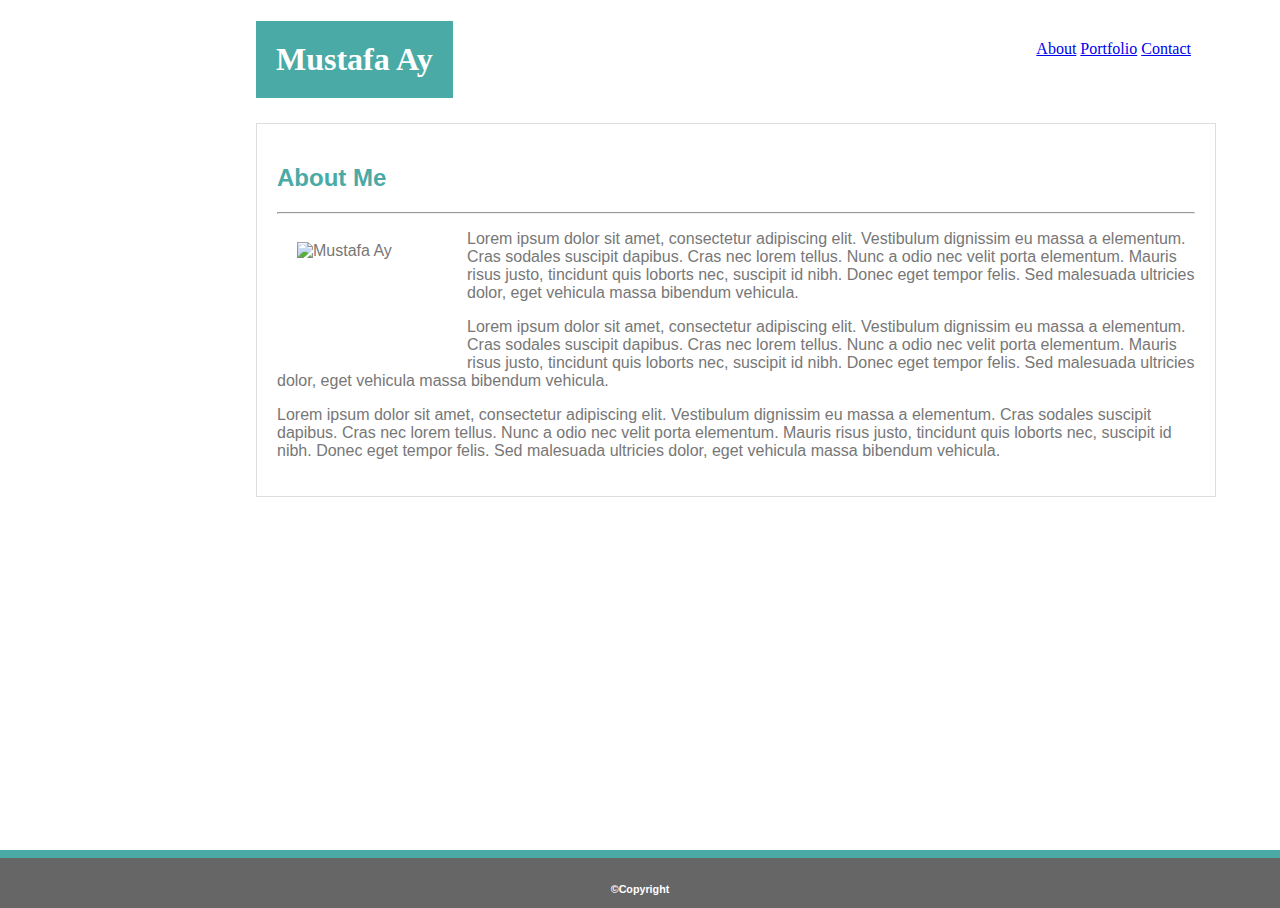
==== index.html @ 73e7a6e8 "About Me is done" ====
<!DOCTYPE html>
<html lang="en-us">

<head>
    <meta charset="UTF-8">
    <meta name="viewport" content="width=device-width, initial-scale=1.0">
    <meta http-equiv="X-UA-Compatible" content="ie=edge">
    <title>Welcome</title>
    <link rel="stylesheet" type="text/css" href="assets/css/style.css">
</head>

<body>
    <div class="wrapper">
    <div class="header-filler">

        <header>

            <h1>Mustafa Ay</h1>
            <nav>
                <a href="index.html">About</a>
                <a href="portfolio.html">Portfolio</a>
                <a href="contact.html">Contact</a>
            </nav>

            <div class="clearfix"></div>


        </header>
    </div>

    
    <div class="main">

        <section id="main-bio">
            <h2>About Me</h2>
            <hr>
            <img src="assets/images/profile.jpg" alt=" Mustafa Ay" width="150px" height="100px">
            <p>Lorem ipsum dolor sit amet, consectetur adipiscing elit. Vestibulum dignissim eu massa a elementum. Cras
                sodales suscipit dapibus. Cras nec lorem tellus. Nunc a odio nec velit porta elementum. Mauris risus
                justo,
                tincidunt quis loborts nec, suscipit id nibh. Donec eget tempor felis. Sed malesuada ultricies dolor,
                eget
                vehicula massa bibendum vehicula.</p>
            <p>Lorem ipsum dolor sit amet, consectetur adipiscing elit. Vestibulum dignissim eu massa a elementum. Cras
                sodales suscipit dapibus. Cras nec lorem tellus. Nunc a odio nec velit porta elementum. Mauris risus
                justo,
                tincidunt quis loborts nec, suscipit id nibh. Donec eget tempor felis. Sed malesuada ultricies dolor,
                eget
                vehicula massa bibendum vehicula.</p>
            <p>Lorem ipsum dolor sit amet, consectetur adipiscing elit. Vestibulum dignissim eu massa a elementum. Cras
                sodales suscipit dapibus. Cras nec lorem tellus. Nunc a odio nec velit porta elementum. Mauris risus
                justo,
                tincidunt quis loborts nec, suscipit id nibh. Donec eget tempor felis. Sed malesuada ultricies dolor,
                eget
                vehicula massa bibendum vehicula.</p>

                <div class="clearfix"></div>
        </section>
    </div>
    <div class="push"></div>
</div>



    <footer class="footer">
        <h6>&copy;Copyright</h6>
    </footer>

</body>

</html>
---- assets/css/style.css ----
body {
    /* width: 960px; */
    font-family: 'Arial', 'Helvetica Neue', Helvetica, sans-serif;
    color: #777777;
    margin: 0 auto;
    background-image: url(../images/morocco.png)
}

.header-filler {
    background-color: #ffffff;
}

header {
    width: 960px;
    margin-left: 20%;
    background-color: #ffffff;
    color: #4aaaa5;
    
    font-family: 'Georgia', Times, Times New Roman, serif;
    
    
}

.main {
    width: 960px;
    margin-top: 25px;
    margin-left: 20%;
}

h1 {
    color: white;
    background-color: #4aaaa5;
    float: left;
    padding: 20px;
    margin-bottom: 0px;
}

nav {
    float: right;
    
    margin-top: 40px;
    margin-right: 25px;
    color: grey;
}
/* About Me Begins */
#main-bio {
    background-color: #ffffff;
    border: 1px solid #dddddd;
    margin-top: 0%;
    padding: 20px;

}

#main-bio h2 {
    color: #4aaaa5;
}

#main-bio img {
    margin: 20px;
    float: left;
    
}

#main-bio p {
    
}
/* About Me Ends */
footer {
    background-color: #666666;
    border-top: 8px solid #4aaaa5;
    color: white;
    text-align: center; 
    
}


.clearfix::after {
    content: "";
    clear: both;
    display: table;
  }

  /* Sticky Footer */
  html, body {
    height: 100%;
    margin: 0;
  }
  .wrapper {
    min-height: 100%;
  
    /* Equal to height of footer */
    /* But also accounting for potential margin-bottom of last child */
    margin-bottom: -50px;
  }
  .footer,
  .push {
    height: 50px;
  }
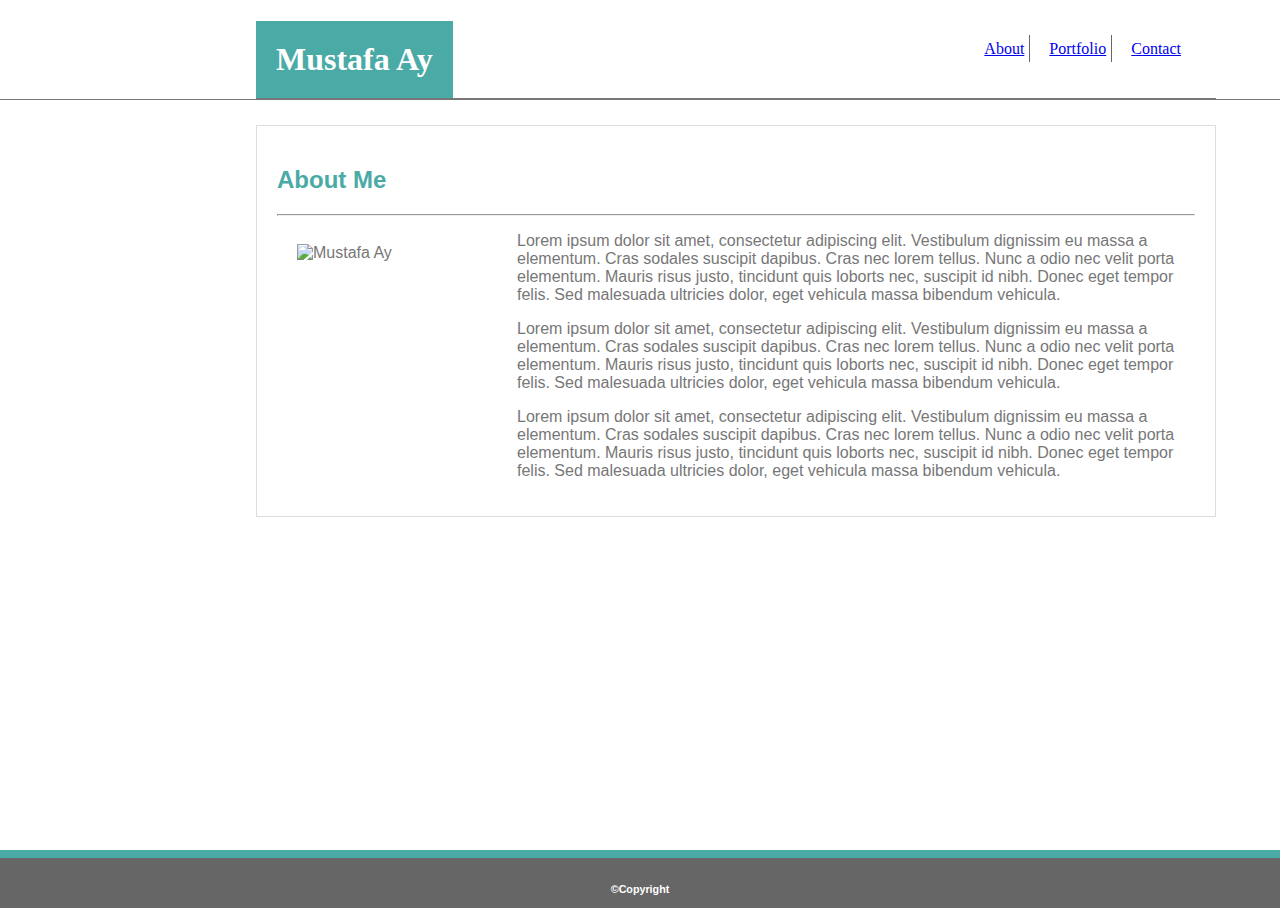
==== commit 420cfbb6: "FINAL" ====
--- a/index.html
+++ b/index.html
@@ -5,60 +5,74 @@
     <meta charset="UTF-8">
     <meta name="viewport" content="width=device-width, initial-scale=1.0">
     <meta http-equiv="X-UA-Compatible" content="ie=edge">
+    <link rel="icon" href="https://www.crossed-flag-pins.com/animated-flag-gif/gifs/Turkey_240-animated-flag-gifs.gif">
     <title>Welcome</title>
     <link rel="stylesheet" type="text/css" href="assets/css/style.css">
 </head>
 
 <body>
     <div class="wrapper">
-    <div class="header-filler">
+        <div class="header-filler">
 
-        <header>
+            <header>
 
-            <h1>Mustafa Ay</h1>
-            <nav>
-                <a href="index.html">About</a>
-                <a href="portfolio.html">Portfolio</a>
-                <a href="contact.html">Contact</a>
-            </nav>
+                <h1>Mustafa Ay</h1>
+                <nav>
+                    <a class="about" href="index.html">About</a>
+                    <a class="portfolio" href="portfolio.html">Portfolio</a>
+                    <a href="contact.html">Contact</a>
+                </nav>
 
-            <div class="clearfix"></div>
+                <div class="clearfix"></div>
 
 
-        </header>
+            </header>
+        </div>
+
+        <!-- Content Starts -->
+
+
+        <div class="main">
+
+            <section id="main-bio">
+                <h2>About Me</h2>
+                <hr>
+                <img src="assets/images/profile.jpg" alt=" Mustafa Ay">
+                <p>Lorem ipsum dolor sit amet, consectetur adipiscing elit. Vestibulum dignissim eu massa a elementum.
+                    Cras
+                    sodales suscipit dapibus. Cras nec lorem tellus. Nunc a odio nec velit porta elementum. Mauris
+                    risus
+                    justo,
+                    tincidunt quis loborts nec, suscipit id nibh. Donec eget tempor felis. Sed malesuada ultricies
+                    dolor,
+                    eget
+                    vehicula massa bibendum vehicula.</p>
+                <p>Lorem ipsum dolor sit amet, consectetur adipiscing elit. Vestibulum dignissim eu massa a elementum.
+                    Cras
+                    sodales suscipit dapibus. Cras nec lorem tellus. Nunc a odio nec velit porta elementum. Mauris
+                    risus
+                    justo,
+                    tincidunt quis loborts nec, suscipit id nibh. Donec eget tempor felis. Sed malesuada ultricies
+                    dolor,
+                    eget
+                    vehicula massa bibendum vehicula.</p>
+                <p>Lorem ipsum dolor sit amet, consectetur adipiscing elit. Vestibulum dignissim eu massa a elementum.
+                    Cras
+                    sodales suscipit dapibus. Cras nec lorem tellus. Nunc a odio nec velit porta elementum. Mauris
+                    risus
+                    justo,
+                    tincidunt quis loborts nec, suscipit id nibh. Donec eget tempor felis. Sed malesuada ultricies
+                    dolor,
+                    eget
+                    vehicula massa bibendum vehicula.</p>
+
+                <div class="clearfix"></div>
+            </section>
+        </div>
+        <div class="push"></div>
     </div>
 
-    
-    <div class="main">
-
-        <section id="main-bio">
-            <h2>About Me</h2>
-            <hr>
-            <img src="assets/images/profile.jpg" alt=" Mustafa Ay" width="150px" height="100px">
-            <p>Lorem ipsum dolor sit amet, consectetur adipiscing elit. Vestibulum dignissim eu massa a elementum. Cras
-                sodales suscipit dapibus. Cras nec lorem tellus. Nunc a odio nec velit porta elementum. Mauris risus
-                justo,
-                tincidunt quis loborts nec, suscipit id nibh. Donec eget tempor felis. Sed malesuada ultricies dolor,
-                eget
-                vehicula massa bibendum vehicula.</p>
-            <p>Lorem ipsum dolor sit amet, consectetur adipiscing elit. Vestibulum dignissim eu massa a elementum. Cras
-                sodales suscipit dapibus. Cras nec lorem tellus. Nunc a odio nec velit porta elementum. Mauris risus
-                justo,
-                tincidunt quis loborts nec, suscipit id nibh. Donec eget tempor felis. Sed malesuada ultricies dolor,
-                eget
-                vehicula massa bibendum vehicula.</p>
-            <p>Lorem ipsum dolor sit amet, consectetur adipiscing elit. Vestibulum dignissim eu massa a elementum. Cras
-                sodales suscipit dapibus. Cras nec lorem tellus. Nunc a odio nec velit porta elementum. Mauris risus
-                justo,
-                tincidunt quis loborts nec, suscipit id nibh. Donec eget tempor felis. Sed malesuada ultricies dolor,
-                eget
-                vehicula massa bibendum vehicula.</p>
-
-                <div class="clearfix"></div>
-        </section>
-    </div>
-    <div class="push"></div>
-</div>
+    <!-- Content Ends -->
 
 
 
--- a/assets/css/style.css
+++ b/assets/css/style.css
@@ -8,6 +8,7 @@
 
 .header-filler {
     background-color: #ffffff;
+    border-bottom: 1px solid #777777;
 }
 
 header {
@@ -15,7 +16,7 @@
     margin-left: 20%;
     background-color: #ffffff;
     color: #4aaaa5;
-    
+    border-bottom: 1px solid #777777;
     font-family: 'Georgia', Times, Times New Roman, serif;
     
     
@@ -35,6 +36,10 @@
     margin-bottom: 0px;
 }
 
+h1:hover {
+    opacity: 0.5;
+}
+
 nav {
     float: right;
     
@@ -42,8 +47,24 @@
     margin-right: 25px;
     color: grey;
 }
+
+a {
+    
+    padding: 5px;
+    margin: 5px;
+}
+
+a:hover {
+    color: red;
+    font-weight: bold;
+    background-color: black;
+}
+
+.about, .portfolio {
+    border-right: 1px solid #666666;
+}
 /* About Me Begins */
-#main-bio {
+#main-bio, #main-portfolio, #main-contact {
     background-color: #ffffff;
     border: 1px solid #dddddd;
     margin-top: 0%;
@@ -51,7 +72,7 @@
 
 }
 
-#main-bio h2 {
+#main-bio h2, #main-portfolio h2, #main-contact h2 {
     color: #4aaaa5;
 }
 
@@ -65,6 +86,36 @@
     
 }
 /* About Me Ends */
+
+img {
+    width: 200px;
+    height: 200px;
+}
+
+img:hover {
+    opacity: 0.7;
+}
+
+.abstract, .city, .nat1, .nat2, .nat3 {
+    position: relative;
+    /* border: 2px solid black; */
+    float: left;
+    margin-right: 30px;
+    margin-bottom: 50px;
+
+}
+
+.abstract h3, .city h3, .nat1 h3, .nat2 h3, .nat3 h3 {
+    position: absolute;
+    top: 120px;
+    left: 0;
+    width: 200px;
+    background-color: #4aaaa5;
+    text-align: center;
+    color: white;
+    padding-top: 10px;
+    padding-bottom: 10px;
+}
 footer {
     background-color: #666666;
     border-top: 8px solid #4aaaa5;
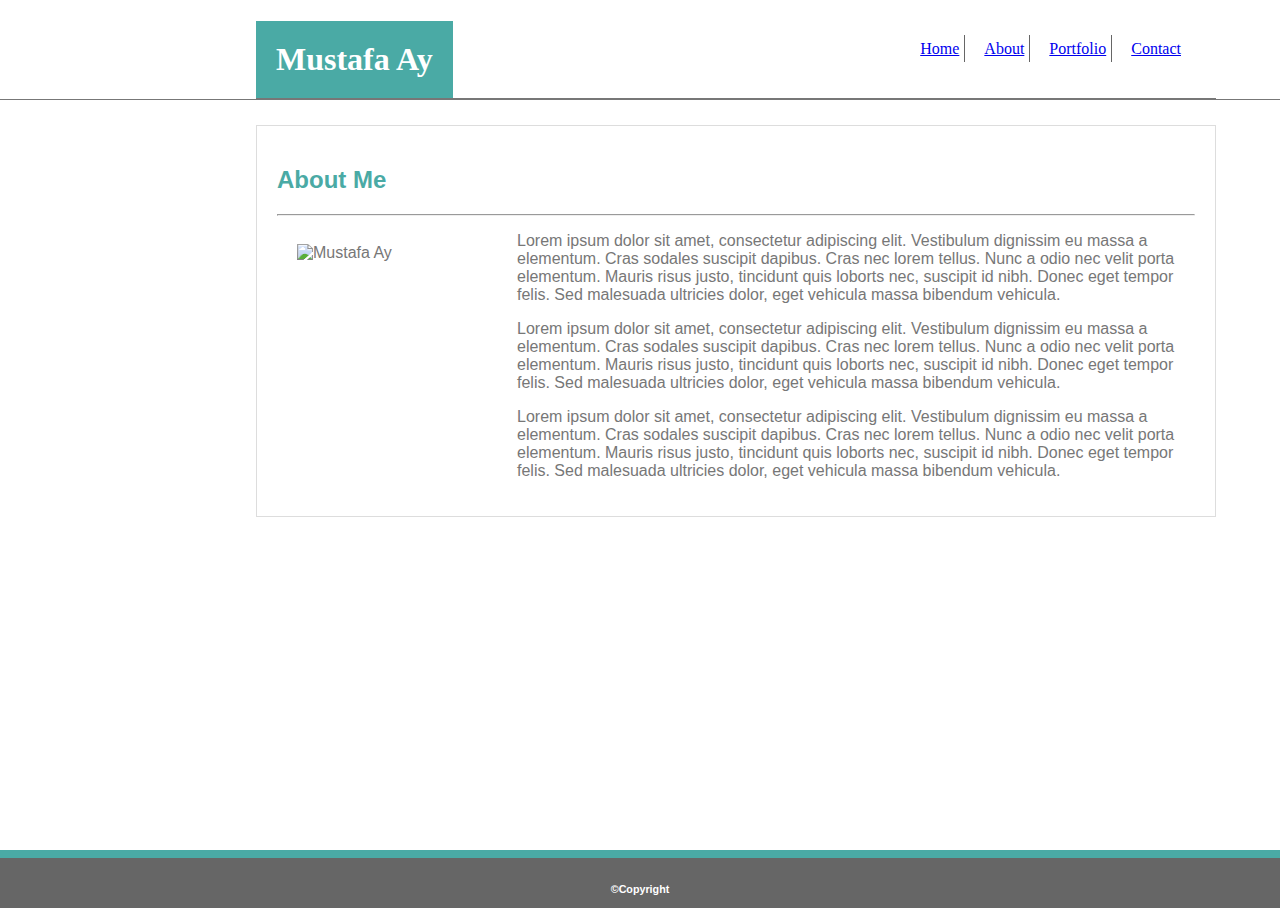
==== commit 7f2da3d6: "home page added" ====
--- a/index.html
+++ b/index.html
@@ -18,6 +18,7 @@
 
                 <h1>Mustafa Ay</h1>
                 <nav>
+                    <a class="home" href="https://muzzyay.github.io/">Home</a>
                     <a class="about" href="index.html">About</a>
                     <a class="portfolio" href="portfolio.html">Portfolio</a>
                     <a href="contact.html">Contact</a>
--- a/assets/css/style.css
+++ b/assets/css/style.css
@@ -60,7 +60,7 @@
     background-color: black;
 }
 
-.about, .portfolio {
+.about, .portfolio, .home {
     border-right: 1px solid #666666;
 }
 /* About Me Begins */
